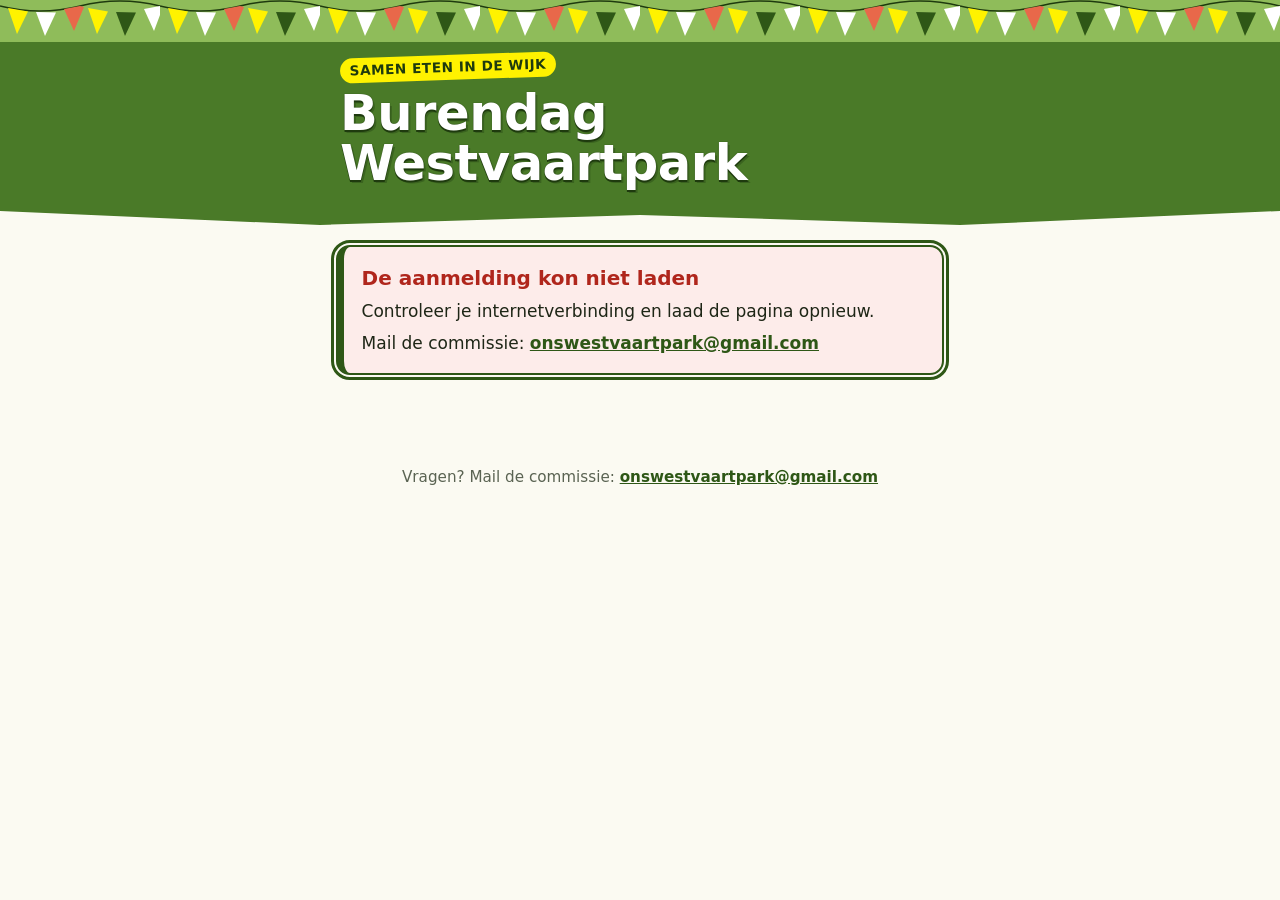
==== test/index.html @ 2020363a "testsite" ====
<!DOCTYPE html>
<html lang="nl">
<head>
  <meta charset="utf-8">
  <meta name="viewport" content="width=device-width, initial-scale=1">
  <meta name="theme-color" content="#8FBC5A">
  <!-- de wijziglink bevat het token; geef de url nooit door aan andere sites (zoals de betaalpagina) -->
  <meta name="referrer" content="no-referrer">
  <title>Aanmelden – Burendag Westvaartpark</title>
  <link rel="stylesheet" href="stijl.css">
</head>
<body>
  <header class="kop">
    <div class="vlaggetjes" aria-hidden="true"></div>
    <div class="kop-binnen">
      <p class="kop-boven">Samen eten in de wijk</p>
      <h1 id="titel">Burendag Westvaartpark</h1>
      <p class="kop-wanneer" id="wanneer"></p>
    </div>
  </header>

  <main class="inhoud">
    <noscript>
      <section class="melding melding-fout">
        <h2>Deze pagina heeft JavaScript nodig</h2>
        <p>Zet JavaScript aan in je browser, of mail de commissie: <a href="mailto:onswestvaartpark@gmail.com">onswestvaartpark@gmail.com</a></p>
      </section>
    </noscript>
    <p class="laden" id="laden" role="status">Even geduld, de aanmelding wordt geladen…</p>

    <!-- algemene meldingen: gesloten, nog niet open, onbekende link, geen verbinding -->
    <section class="melding" id="melding" hidden tabindex="-1" aria-live="polite"></section>

    <form id="formulier" novalidate hidden>
      <p class="intro" id="intro">Meld je huishouden aan voor het wijkfeest. Het invullen duurt een paar minuten.</p>

      <section class="blok" aria-labelledby="kop-adres">
        <h2 id="kop-adres"><span class="nr" aria-hidden="true">1</span> Jullie adres</h2>
        <div class="veld" data-veld="adres.straat">
          <label for="straat">Straat</label>
          <select id="straat" name="straat" autocomplete="address-line1" required>
            <option value="">Kies je straat</option>
          </select>
        </div>
        <div class="veld veld-smal" data-veld="adres.huisnummer">
          <label for="huisnummer">Huisnummer</label>
          <input id="huisnummer" name="huisnummer" type="text" inputmode="text" autocomplete="off" required aria-describedby="hint-huisnummer">
          <p class="hint" id="hint-huisnummer">Met eventuele toevoeging, bijvoorbeeld 27 of 27a.</p>
        </div>
        <p class="hint" id="hint-adres-vast" hidden>Je adres kun je hier niet wijzigen. Verhuisd of een fout? Mail de commissie.</p>
      </section>

      <section class="blok" aria-labelledby="kop-contact">
        <h2 id="kop-contact"><span class="nr" aria-hidden="true">2</span> Contactpersoon</h2>
        <div class="rij">
          <div class="veld" data-veld="contact.voornaam">
            <label for="voornaam">Voornaam</label>
            <input id="voornaam" name="voornaam" type="text" autocomplete="given-name" required>
          </div>
          <div class="veld" data-veld="contact.achternaam">
            <label for="achternaam">Achternaam <span class="optioneel">(mag leeg)</span></label>
            <input id="achternaam" name="achternaam" type="text" autocomplete="family-name">
          </div>
        </div>
        <div class="veld" data-veld="contact.email">
          <label for="email">E-mailadres</label>
          <input id="email" name="email" type="email" inputmode="email" autocomplete="email" required aria-describedby="hint-email">
          <p class="hint" id="hint-email">Hier sturen we de bevestiging en je persoonlijke wijziglink naartoe.</p>
        </div>
        <div class="veld" data-veld="contact.telefoon">
          <label for="telefoon">Telefoonnummer <span class="optioneel">(mag leeg)</span></label>
          <input id="telefoon" name="telefoon" type="tel" inputmode="tel" autocomplete="tel">
        </div>
      </section>

      <section class="blok" aria-labelledby="kop-personen" data-veld="personen">
        <h2 id="kop-personen"><span class="nr" aria-hidden="true">3</span> Wie komen er?</h2>
        <p class="hint">Zet iedereen van jullie huishouden erop die meedoet, jezelf ook.</p>
        <ol class="personen" id="personen"></ol>
        <button type="button" class="knop knop-licht" id="persoon-erbij">+ Nog iemand toevoegen</button>
      </section>

      <section class="blok" aria-labelledby="kop-hulp">
        <h2 id="kop-hulp"><span class="nr" aria-hidden="true">4</span> Een handje helpen?</h2>
        <fieldset class="keuzes" data-veld="hulp" id="hulp">
          <legend>Waar kunnen we op je rekenen? <span class="optioneel">(niet verplicht)</span></legend>
        </fieldset>
        <fieldset class="keuzes" data-veld="spullen" id="spullen">
          <legend>Spullen die je kunt uitlenen <span class="optioneel">(vul een aantal in)</span></legend>
        </fieldset>
      </section>

      <section class="blok" aria-labelledby="kop-betalen">
        <h2 id="kop-betalen"><span class="nr" aria-hidden="true">5</span> Betalen</h2>
        <div class="veld" data-veld="rekeninghouder">
          <label for="rekeninghouder">Naam op de bankrekening <span class="optioneel">(mag leeg)</span></label>
          <input id="rekeninghouder" name="rekeninghouder" type="text" autocomplete="cc-name" aria-describedby="hint-rekeninghouder">
          <p class="hint" id="hint-rekeninghouder">Alleen nodig als je betaalt van een rekening die niet op jouw naam staat, zodat we de betaling herkennen.</p>
          <p class="hint" id="hint-rekeninghouder-houden" hidden>Laat leeg om de eerder opgegeven naam te houden.</p>
        </div>
      </section>

      <section class="blok" aria-labelledby="kop-toestemming">
        <h2 id="kop-toestemming"><span class="nr" aria-hidden="true">6</span> Mogen we het onthouden?</h2>
        <div class="privacy" id="privacy">
          <p>Voor dit feest gebruiken we je gegevens alleen om de aanmelding, het eten en de betaling te regelen. Met de vinkjes hieronder kies je wat we daarna mogen bewaren. Alles staat standaard uit.</p>
          <ul>
            <li><strong>Wat:</strong> je contactgegevens, de voornamen van wie meedoet, bij kinderen alleen geboortemaand en &#8209;jaar, en of je wilt helpen of spullen uitleent. Dieetwensen alleen als je daar apart een vinkje voor zet.</li>
            <li><strong>Waarom:</strong> zodat we je volgend jaar opnieuw kunnen uitnodigen en je aanmelding alvast voor je kunnen invullen.</li>
            <li><strong>Hoe lang:</strong> ben je twee edities op rij niet geweest, dan wissen we je gegevens.</li>
            <li><strong>Wissen:</strong> in elke mail van ons staat het mailadres van de commissie. Mail ons en we verwijderen je gegevens.</li>
          </ul>
        </div>
        <div class="vinkje">
          <input type="checkbox" id="bewaren" name="bewaren">
          <label for="bewaren">Bewaar onze gegevens voor de burendag van volgend jaar</label>
        </div>
        <div class="vinkje">
          <input type="checkbox" id="dieetBewaren" name="dieetBewaren">
          <label for="dieetBewaren">Bewaar ook onze dieetwensen en allergieën</label>
        </div>
        <div class="vinkje">
          <input type="checkbox" id="activiteiten" name="activiteiten">
          <label for="activiteiten">Je mag ons mailen over andere activiteiten in de wijk</label>
        </div>
      </section>

      <!-- lokveld voor robots: mensen zien het niet en laten het leeg -->
      <div class="lokveld" aria-hidden="true">
        <label for="website">Website (niet invullen)</label>
        <input id="website" name="website" type="text" tabindex="-1" autocomplete="off">
      </div>

      <section class="bedrag" id="bedrag" aria-labelledby="kop-bedrag">
        <h2 id="kop-bedrag" class="bedrag-kop">Te betalen</h2>
        <div aria-live="polite" aria-atomic="true">
          <p class="bedrag-totaal" id="bedrag-totaal">€ 0</p>
          <ul class="bedrag-regels" id="bedrag-regels"></ul>
          <p class="bedrag-let" id="bedrag-let" hidden></p>
        </div>
      </section>

      <div class="foutoverzicht" id="foutoverzicht" role="alert" hidden tabindex="-1"></div>

      <div class="knoppen">
        <button type="submit" class="knop knop-hoofd" id="versturen">Aanmelden</button>
        <button type="button" class="knop knop-rand" id="afmelden" hidden>Afmelden</button>
      </div>
    </form>

    <!-- bij BESTAAT_AL -->
    <section class="melding melding-keuze" id="bestaat-al" hidden tabindex="-1" aria-labelledby="kop-bestaat-al">
      <h2 id="kop-bestaat-al">Dit adres is al aangemeld</h2>
      <p id="bestaat-al-tekst">Iemand op dit adres heeft zich al aangemeld. Wil je die aanmelding aanpassen? Vraag dan de persoonlijke link opnieuw aan; die komt naar het e-mailadres van die aanmelding.</p>
      <div class="knoppen">
        <button type="button" class="knop knop-hoofd" id="link-opnieuw">Stuur mijn wijziglink opnieuw</button>
        <button type="button" class="knop knop-rand" id="tweede-huishouden">Wij zijn een tweede huishouden op dit adres</button>
        <button type="button" class="knop knop-tekst" id="terug-naar-formulier">Terug naar het formulier</button>
      </div>
    </section>

    <!-- na succes -->
    <section class="klaar" id="klaar" hidden tabindex="-1" aria-labelledby="kop-klaar">
      <h2 id="kop-klaar">Gelukt!</h2>
      <p id="klaar-tekst"></p>
      <div class="betaalblok" id="betaalblok" hidden>
        <p class="bedrag-totaal" id="klaar-bedrag"></p>
        <a class="knop knop-hoofd" id="betaalknop" hidden rel="noopener noreferrer">Nu betalen</a>
        <p id="betaal-volgt" hidden>De betaallink volgt per mail.</p>
      </div>
      <div class="wijziglink" id="wijziglink-blok" hidden>
        <h3>Jullie persoonlijke wijziglink</h3>
        <p>Bewaar deze link goed: hiermee kun je later je aanmelding aanpassen of afmelden. Hij staat ook in de bevestigingsmail.</p>
        <p class="link"><a id="wijziglink"></a></p>
        <button type="button" class="knop knop-licht" id="kopieer">Kopieer de link</button>
        <span class="gekopieerd" id="gekopieerd" role="status"></span>
      </div>
    </section>
  </main>

  <footer class="voet">
    <p>Vragen? Mail de commissie: <a id="contact-voet" href="mailto:onswestvaartpark@gmail.com">onswestvaartpark@gmail.com</a></p>
  </footer>

  <script src="config.js"></script>
  <script src="gedeeld/leeftijd.js"></script>
  <script src="gedeeld/adrescode.js"></script>
  <script src="gedeeld/bedrag.js"></script>
  <script src="gedeeld/validatie.js"></script>
  <script src="verzoek.js"></script>
  <script src="api.js"></script>
  <script src="formulier.js"></script>
  <script src="app.js"></script>
</body>
</html>
---- test/stijl.css ----
/* Burendag Westvaartpark – huisstijl van de flyer: groen #8FBC5A, geel #FFF200, witte tekst op groen, vlaggetjes.
   De kopband achter de witte titel is een donkerder groen uit dezelfde familie (#4A7A28): wit daarop haalt 5,1:1
   (flyergroen zou 2,2:1 zijn). De vlaggetjeslijn erboven blijft flyergroen.
   Eerst voor de telefoon; vanaf 40rem iets ruimer. */

:root {
  --groen: #8FBC5A;
  --groen-kop: #4A7A28;
  --groen-donker: #2E5716;
  --groen-diep: #1E3A0E;
  --groen-zacht: #EDF5E2;
  --geel: #FFF200;
  --geel-zacht: #FFFBB8;
  --inkt: #1E2616;
  --grijs: #5A6352;
  --papier: #FBFAF2;
  --wit: #FFFFFF;
  --rand: #CFD8C3;
  --fout: #B0261C;
  --fout-zacht: #FDECEA;
  --rond: 14px;
  --letter: ui-rounded, "SF Pro Rounded", "Nunito", "Segoe UI", system-ui, -apple-system, Roboto, sans-serif;
}

* { box-sizing: border-box; }
[hidden] { display: none !important; }

html { -webkit-text-size-adjust: 100%; }
body {
  margin: 0;
  font-family: var(--letter);
  font-size: 1.0625rem;
  line-height: 1.5;
  color: var(--inkt);
  background: var(--papier);
}

/* ---- kop met vlaggetjeslijn ---- */
.kop {
  background: var(--groen-kop);
  color: var(--wit);
  padding-bottom: 2.25rem;
  position: relative;
  /* golvende onderrand, als een grasveld */
  clip-path: polygon(0 0, 100% 0, 100% calc(100% - 14px), 75% 100%, 50% calc(100% - 10px), 25% 100%, 0 calc(100% - 14px));
}
.vlaggetjes {
  height: 42px;
  background-color: var(--groen);
  background-repeat: repeat-x;
  background-size: 160px 42px;
  background-image: url("data:image/svg+xml,%3Csvg xmlns='http://www.w3.org/2000/svg' width='160' height='42' viewBox='0 0 160 42'%3E%3Cpath d='M0 6 Q40 16 80 6 T160 6' fill='none' stroke='%231E3A0E' stroke-width='1.6'/%3E%3Cpath d='M8 8 L28 11.5 L17 34 Z' fill='%23FFF200'/%3E%3Cpath d='M36 12 L56 12.5 L45 36 Z' fill='%23FFFFFF'/%3E%3Cpath d='M64 9 L80 6 L84 7 L74 31 Z' fill='%23E8684A'/%3E%3Cpath d='M88 8 L108 11.5 L97 34 Z' fill='%23FFF200'/%3E%3Cpath d='M116 12 L136 12.5 L125 36 Z' fill='%232E5716'/%3E%3Cpath d='M144 9 L160 6 L163 7 L154 31 Z' fill='%23FFFFFF'/%3E%3C/svg%3E");
}
.kop-binnen {
  max-width: 40rem;
  margin: 0 auto;
  padding: 0.75rem 1.25rem 0;
}
.kop-boven {
  display: inline-block;
  margin: 0 0 0.5rem;
  padding: 0.15rem 0.6rem;
  background: var(--geel);
  color: var(--groen-diep);
  font-weight: 800;
  font-size: 0.85rem;
  letter-spacing: 0.04em;
  text-transform: uppercase;
  border-radius: 999px;
  transform: rotate(-2deg);
}
.kop h1 {
  margin: 0;
  font-size: clamp(2rem, 9vw, 3.1rem);
  line-height: 1.02;
  font-weight: 900;
  letter-spacing: -0.01em;
  /* witte letters op groen zoals op de flyer; op de donkere kopband is het contrast 5,1:1 */
  text-shadow: 0 2px 0 var(--groen-diep), 0 0 1px var(--groen-diep), 2px 3px 0 rgba(30, 58, 14, 0.35);
}
.kop-wanneer {
  margin: 0.6rem 0 0;
  font-weight: 700;
  font-size: 1.05rem;
  color: var(--wit);
}
.kop-wanneer:empty { display: none; }

/* ---- inhoud ---- */
.inhoud {
  max-width: 40rem;
  margin: 0 auto;
  padding: 1.25rem 1rem 2rem;
}
.intro { font-size: 1.1rem; margin: 0 0.25rem 1.25rem; }
.laden { color: var(--grijs); text-align: center; padding: 2rem 0; }

.blok {
  background: var(--wit);
  border: 1px solid var(--rand);
  border-radius: var(--rond);
  padding: 1.1rem 1rem 1.25rem;
  margin: 0 0 1rem;
}
.blok h2 {
  display: flex;
  align-items: center;
  gap: 0.6rem;
  margin: 0 0 0.9rem;
  font-size: 1.3rem;
  line-height: 1.2;
  color: var(--groen-diep);
}
.nr {
  flex: none;
  display: inline-grid;
  place-items: center;
  width: 2rem;
  height: 2rem;
  border-radius: 50%;
  background: var(--geel);
  color: var(--groen-diep);
  font-weight: 900;
  font-size: 1.05rem;
  box-shadow: inset 0 0 0 2px var(--groen-diep);
}

/* ---- velden ---- */
.veld { margin: 0 0 0.9rem; }
.veld:last-child { margin-bottom: 0; }
label, legend { font-weight: 700; }
.veld > label { display: block; margin: 0 0 0.3rem; }
.optioneel { font-weight: 400; color: var(--grijs); font-size: 0.92em; }
.hint { margin: 0.3rem 0 0; color: var(--grijs); font-size: 0.95rem; }

input[type=text], input[type=email], input[type=tel], input[type=number], select {
  width: 100%;
  min-height: 3rem;
  padding: 0.6rem 0.75rem;
  font: inherit;
  color: var(--inkt);
  background: var(--wit);
  border: 2px solid var(--rand);
  border-radius: 10px;
  appearance: none;
}
select {
  background-image: linear-gradient(45deg, transparent 50%, var(--groen-donker) 50%), linear-gradient(135deg, var(--groen-donker) 50%, transparent 50%);
  background-position: calc(100% - 1.15rem) 55%, calc(100% - 0.8rem) 55%;
  background-size: 0.35rem 0.35rem;
  background-repeat: no-repeat;
  padding-right: 2.2rem;
}
input:focus, select:focus, button:focus-visible, a:focus-visible, [tabindex="-1"]:focus-visible {
  outline: 3px solid var(--groen-donker);
  outline-offset: 2px;
  border-color: var(--groen-donker);
}
input[readonly], select:disabled { background-color: var(--groen-zacht); color: var(--grijs); }
.veld-smal input { max-width: 11rem; }

.rij { display: grid; gap: 0 0.9rem; }
@media (min-width: 30rem) {
  .rij { grid-template-columns: 1fr 1fr; }
}

fieldset { border: 0; margin: 0 0 1rem; padding: 0; min-width: 0; }
legend { padding: 0; margin: 0 0 0.45rem; }

.vinkje, .soort-keuze {
  display: flex;
  align-items: flex-start;
  gap: 0.65rem;
  padding: 0.35rem 0;
}
.vinkje label, .soort-keuze label { font-weight: 500; cursor: pointer; padding-top: 0.1rem; }
input[type=checkbox], input[type=radio] {
  flex: none;
  width: 1.5rem;
  height: 1.5rem;
  margin: 0.05rem 0 0;
  accent-color: var(--groen-donker);
}

.keuzes { display: grid; gap: 0 1rem; }
@media (min-width: 30rem) {
  .keuzes { grid-template-columns: 1fr 1fr; }
  .keuzes > legend { grid-column: 1 / -1; }
}
.spul { display: flex; align-items: center; justify-content: space-between; gap: 0.75rem; padding: 0.25rem 0; }
.spul label { font-weight: 500; }
.spul input { width: 5.5rem; flex: none; text-align: center; }

/* ---- personen ---- */
.personen { list-style: none; margin: 0 0 0.9rem; padding: 0; }
.persoon {
  border: 2px solid var(--groen);
  border-radius: var(--rond);
  padding: 0.9rem 0.9rem 0.6rem;
  margin: 0 0 0.9rem;
  background: linear-gradient(var(--groen-zacht), var(--wit) 5rem);
}
.persoon-kop { display: flex; align-items: center; justify-content: space-between; margin: 0 0 0.6rem; }
.persoon-titel { margin: 0; font-size: 1.1rem; color: var(--groen-diep); }
.soort { display: flex; flex-wrap: wrap; gap: 0 1.25rem; }
.soort > legend { width: 100%; }
.kindvelden {
  background: var(--geel-zacht);
  border-radius: 10px;
  padding: 0.75rem;
  margin: 0 0 1rem;
}
.kindvelden .veld { margin-bottom: 0.4rem; }
.keuzes-klein { gap: 0 0.75rem; }
@media (min-width: 22rem) {
  .keuzes-klein { grid-template-columns: 1fr 1fr; }
  .keuzes-klein > legend { grid-column: 1 / -1; }
}

/* ---- knoppen ---- */
.knop {
  display: inline-flex;
  align-items: center;
  justify-content: center;
  min-height: 3rem;
  padding: 0.7rem 1.25rem;
  font: inherit;
  font-weight: 800;
  text-decoration: none;
  border-radius: 999px;
  border: 2px solid var(--groen-diep);
  cursor: pointer;
}
.knop:disabled { opacity: 0.6; cursor: progress; }
.knop-hoofd {
  background: var(--geel);
  color: var(--groen-diep);
  box-shadow: 0 4px 0 var(--groen-diep);
  font-size: 1.15rem;
}
.knop-hoofd:active:not(:disabled) { transform: translateY(3px); box-shadow: 0 1px 0 var(--groen-diep); }
.knop-rand { background: var(--wit); color: var(--groen-diep); }
.knop-licht { background: var(--groen-zacht); color: var(--groen-diep); border-style: dashed; }
.knop-tekst { background: none; border-color: transparent; color: var(--groen-donker); text-decoration: underline; padding: 0.4rem 0.5rem; min-height: 2.75rem; font-weight: 700; }
.knoppen { display: grid; gap: 0.9rem; margin: 1.25rem 0 0; }
@media (min-width: 30rem) {
  .knoppen { grid-template-columns: auto auto; justify-content: start; align-items: center; }
}

/* ---- bedrag ---- */
.bedrag {
  background: var(--geel);
  border: 2px solid var(--groen-diep);
  border-radius: var(--rond);
  padding: 1rem 1.1rem;
  margin: 1.5rem 0 0;
  color: var(--groen-diep);
  box-shadow: 5px 5px 0 var(--groen);
}
.bedrag-kop { margin: 0; font-size: 1rem; text-transform: uppercase; letter-spacing: 0.05em; }
.bedrag-totaal { margin: 0.1rem 0 0.4rem; font-size: 2.4rem; font-weight: 900; line-height: 1.1; font-variant-numeric: tabular-nums; }
.bedrag-regels { list-style: none; margin: 0; padding: 0; }
.bedrag-regels li { display: flex; justify-content: space-between; gap: 1rem; padding: 0.2rem 0; border-top: 1px dashed rgba(30, 58, 14, 0.35); }
.bedrag-regel-som { font-variant-numeric: tabular-nums; font-weight: 700; }
.bedrag-let { margin: 0.5rem 0 0; font-size: 0.95rem; }

/* ---- fouten en meldingen ---- */
.fout {
  margin: 0.35rem 0 0;
  color: var(--fout);
  font-weight: 700;
  font-size: 0.97rem;
}
.fout::before { content: "! "; }
.heeft-fout input, .heeft-fout select { border-color: var(--fout); }
fieldset.heeft-fout, section.heeft-fout { box-shadow: -4px 0 0 var(--fout); padding-left: 0.6rem; }
.blok.heeft-fout { padding-left: 1rem; }
.foutoverzicht {
  margin: 1rem 0 0;
  padding: 0.9rem 1rem;
  background: var(--fout-zacht);
  border: 2px solid var(--fout);
  border-radius: var(--rond);
  color: var(--fout);
}
.foutoverzicht p { margin: 0 0 0.3rem; font-weight: 800; }
.foutoverzicht ul { margin: 0; padding-left: 1.2rem; }

.melding {
  background: var(--wit);
  border: 2px solid var(--groen);
  border-left-width: 8px;
  border-radius: var(--rond);
  padding: 1rem 1.1rem;
  margin: 0 0 1.25rem;
}
.melding h2 { margin: 0 0 0.4rem; font-size: 1.25rem; color: var(--groen-diep); }
.melding p { margin: 0.4rem 0 0; }
.melding-fout { border-color: var(--fout); background: var(--fout-zacht); }
.melding-fout h2 { color: var(--fout); }
.melding-goed { border-color: var(--groen-donker); background: var(--groen-zacht); }

/* ---- klaar ---- */
.klaar {
  background: var(--wit);
  border: 2px solid var(--groen-diep);
  border-radius: var(--rond);
  padding: 1.25rem 1.1rem;
  text-align: left;
}
.klaar h2 {
  margin: 0 0 0.5rem;
  font-size: 1.7rem;
  line-height: 1.15;
  color: var(--groen-diep);
}
.betaalblok {
  background: var(--geel);
  border-radius: var(--rond);
  padding: 1rem;
  margin: 1rem 0;
  color: var(--groen-diep);
}
.betaalblok .knop { width: 100%; }
.betaalblok p { margin: 0.4rem 0 0; }
.wijziglink { border-top: 2px dashed var(--rand); margin-top: 1.25rem; padding-top: 1rem; }
.wijziglink h3 { margin: 0 0 0.3rem; font-size: 1.1rem; }
.link { word-break: break-all; background: var(--groen-zacht); padding: 0.6rem 0.75rem; border-radius: 10px; font-size: 0.95rem; }
.gekopieerd { margin-left: 0.6rem; color: var(--groen-donker); font-weight: 700; }

a { color: var(--groen-donker); font-weight: 700; }

/* ---- privacy ---- */
.privacy {
  background: var(--groen-zacht);
  border-radius: 10px;
  padding: 0.75rem 0.9rem;
  margin: 0 0 0.9rem;
  font-size: 0.97rem;
}
.privacy p { margin: 0 0 0.5rem; }
.privacy ul { margin: 0; padding-left: 1.1rem; }
.privacy li { margin: 0.25rem 0; }

/* ---- lokveld: buiten beeld, niet weg (sommige robots slaan display:none over) ---- */
.lokveld { position: absolute; left: -10000px; top: auto; width: 1px; height: 1px; overflow: hidden; }

/* ---- voet ---- */
.voet {
  text-align: center;
  padding: 1.5rem 1rem 2.5rem;
  color: var(--grijs);
  font-size: 0.95rem;
}

@media (prefers-reduced-motion: no-preference) {
  .knop-hoofd { transition: transform 0.08s ease, box-shadow 0.08s ease; }
}
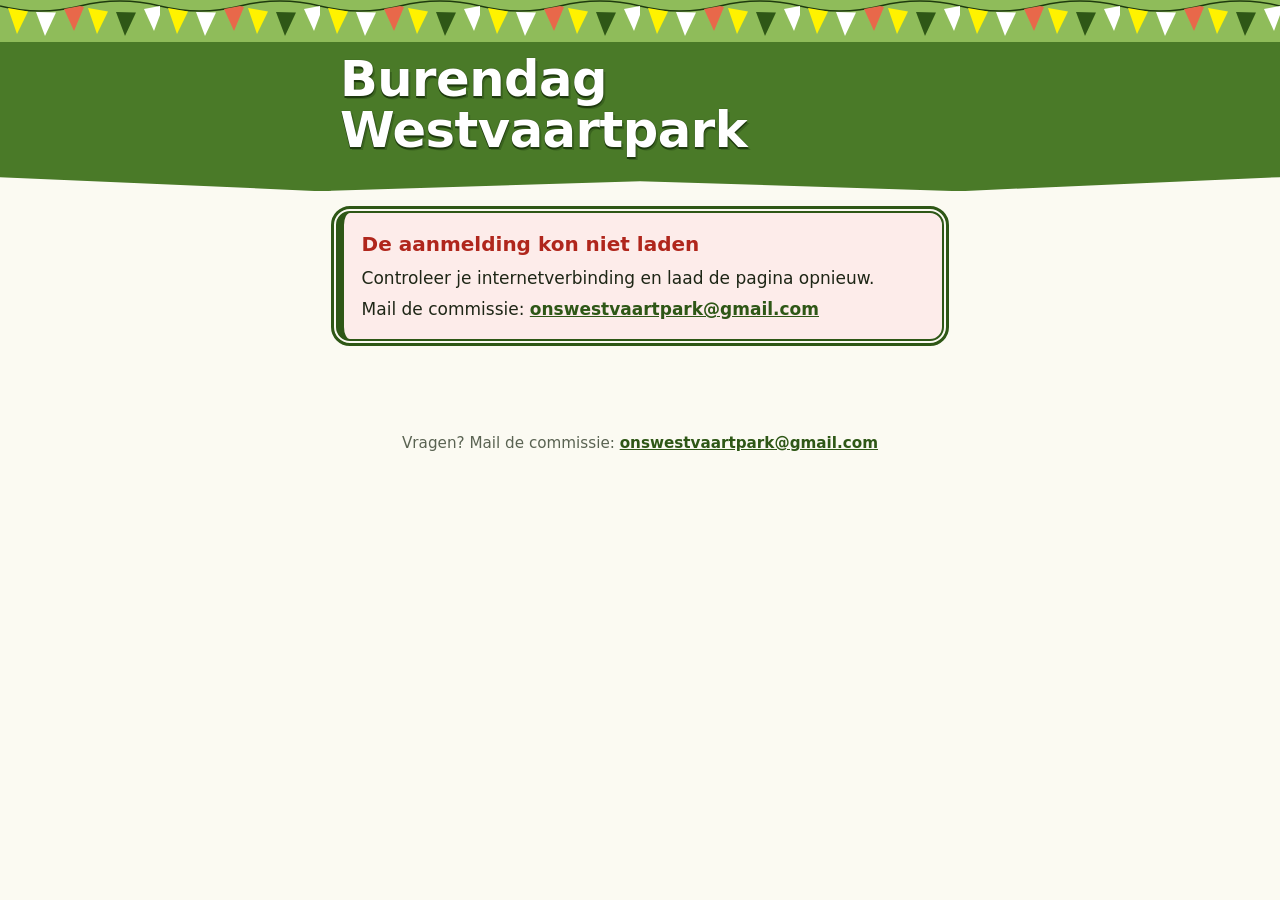
==== commit 289ac930: "testsite: kopregel, bijdrage, elders, hulpverlener, iets anders Co-Authored-By: Claude Opus 5.5 <nor" ====
--- a/test/index.html
+++ b/test/index.html
@@ -13,7 +13,7 @@
   <header class="kop">
     <div class="vlaggetjes" aria-hidden="true"></div>
     <div class="kop-binnen">
-      <p class="kop-boven">Samen eten in de wijk</p>
+      <p class="kop-boven" id="kop-boven" hidden></p>
       <h1 id="titel">Burendag Westvaartpark</h1>
       <p class="kop-wanneer" id="wanneer"></p>
     </div>
@@ -42,10 +42,18 @@
             <option value="">Kies je straat</option>
           </select>
         </div>
-        <div class="veld veld-smal" data-veld="adres.huisnummer">
-          <label for="huisnummer">Huisnummer</label>
-          <input id="huisnummer" name="huisnummer" type="text" inputmode="text" autocomplete="off" required aria-describedby="hint-huisnummer">
-          <p class="hint" id="hint-huisnummer">Met eventuele toevoeging, bijvoorbeeld 27 of 27a.</p>
+        <div class="rij">
+          <!-- alleen bij "Elders (andere straat)": de straat zelf intypen -->
+          <div class="veld" data-veld="adres.straatElders" id="veld-straat-elders" hidden>
+            <label for="straatElders">Straat</label>
+            <input id="straatElders" name="straatElders" type="text" maxlength="100" autocomplete="off" aria-describedby="hint-straat-elders">
+            <p class="hint" id="hint-straat-elders">De straat waar je woont.</p>
+          </div>
+          <div class="veld veld-smal" data-veld="adres.huisnummer">
+            <label for="huisnummer">Huisnummer</label>
+            <input id="huisnummer" name="huisnummer" type="text" inputmode="text" autocomplete="off" required aria-describedby="hint-huisnummer">
+            <p class="hint" id="hint-huisnummer">Met eventuele toevoeging, bijvoorbeeld 27 of 27a.</p>
+          </div>
         </div>
         <p class="hint" id="hint-adres-vast" hidden>Je adres kun je hier niet wijzigen. Verhuisd of een fout? Mail de commissie.</p>
       </section>
@@ -132,7 +140,7 @@
       </div>
 
       <section class="bedrag" id="bedrag" aria-labelledby="kop-bedrag">
-        <h2 id="kop-bedrag" class="bedrag-kop">Te betalen</h2>
+        <h2 id="kop-bedrag" class="bedrag-kop">Jouw bijdrage</h2>
         <div aria-live="polite" aria-atomic="true">
           <p class="bedrag-totaal" id="bedrag-totaal">€ 0</p>
           <ul class="bedrag-regels" id="bedrag-regels"></ul>
--- a/test/stijl.css
+++ b/test/stijl.css
@@ -190,6 +190,8 @@
 .spul { display: flex; align-items: center; justify-content: space-between; gap: 0.75rem; padding: 0.25rem 0; }
 .spul label { font-weight: 500; }
 .spul input { width: 5.5rem; flex: none; text-align: center; }
+.spul-anders label { flex: none; }
+.spul-anders .anders-wat { flex: 1 1 auto; width: auto; min-width: 0; text-align: left; }
 
 /* ---- personen ---- */
 .personen { list-style: none; margin: 0 0 0.9rem; padding: 0; }
